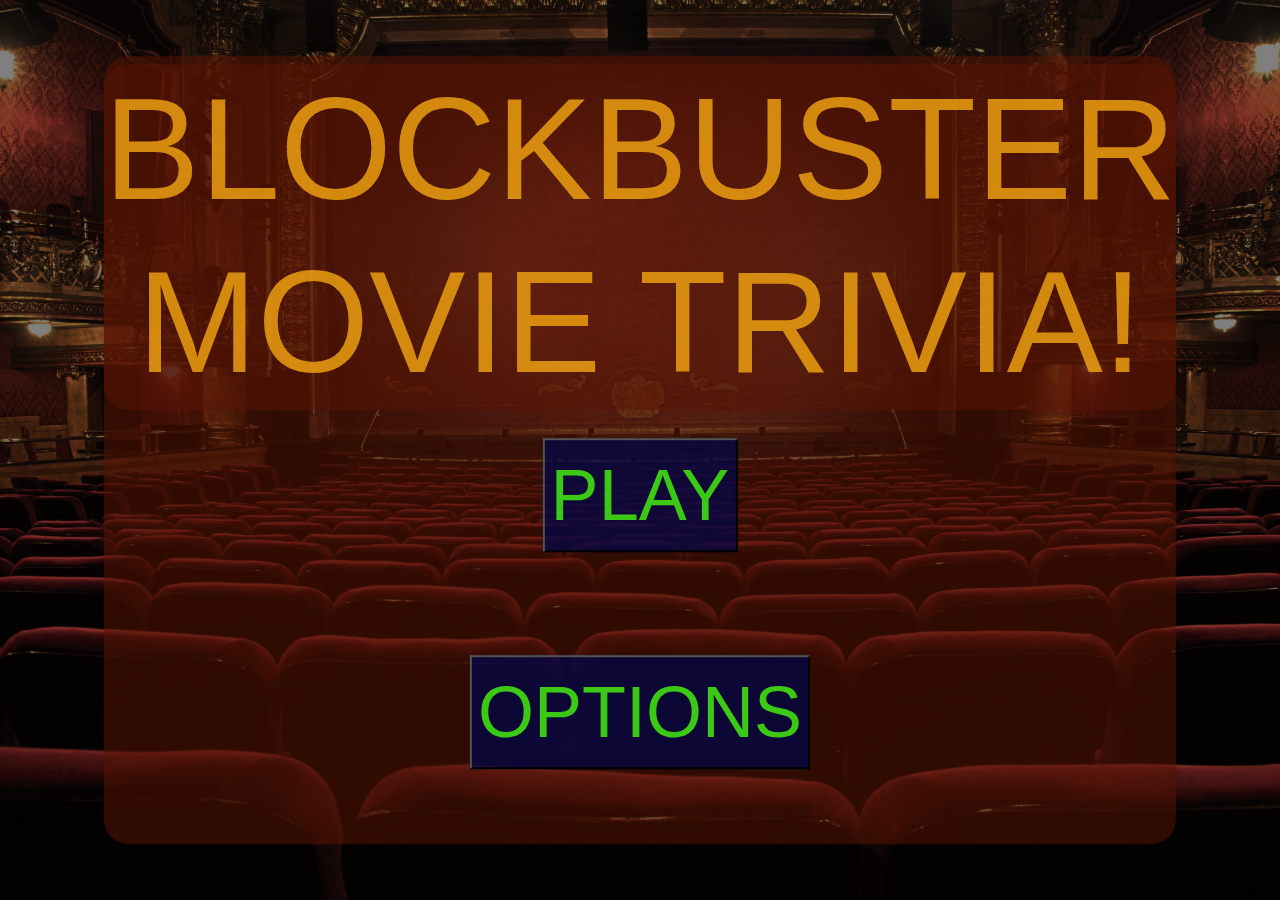
==== index.html @ 9a0c7b97 "cp" ====
<!doctype html>
<html lang="en">

<head>
    <!-- Required meta tags -->
    <meta charset="utf-8">
    <meta name="viewport" content="width=device-width, initial-scale=1, shrink-to-fit=no">

    <!-- Bootstrap CSS -->
    <link rel="stylesheet" href="https://stackpath.bootstrapcdn.com/bootstrap/4.3.1/css/bootstrap.min.css"
        integrity="sha384-ggOyR0iXCbMQv3Xipma34MD+dH/1fQ784/j6cY/iJTQUOhcWr7x9JvoRxT2MZw1T" crossorigin="anonymous">
    <link rel="stylesheet" href="style.css">
    <title>Blockbuster Movie Trivia!</title>
</head>

<body>
    <div class="hero-image">
        <div class="hero-text heroh1">
            <div id="inject"><h1 ></h1></div>
            <h1 class="heroh1" id="">BLOCKBUSTER MOVIE TRIVIA!</h1>
            
            <div class="container-fluid">
               
            </div>

            <div>
                <button class="playBtnc" id="playBtn">PLAY</button>
                <h1></h1>
            </div>
            <div>
                <button class="playBtnc" id="optBtn">OPTIONS</button>
            </div>
            
        </div>



    </div>
    <!-- Optional JavaScript -->
    <!-- jQuery first, then Popper.js, then Bootstrap JS -->
    <script src="https://code.jquery.com/jquery-3.3.1.slim.min.js"
        integrity="sha384-q8i/X+965DzO0rT7abK41JStQIAqVgRVzpbzo5smXKp4YfRvH+8abtTE1Pi6jizo"
        crossorigin="anonymous"></script>
    <script src="https://cdnjs.cloudflare.com/ajax/libs/popper.js/1.14.7/umd/popper.min.js"
        integrity="sha384-UO2eT0CpHqdSJQ6hJty5KVphtPhzWj9WO1clHTMGa3JDZwrnQq4sF86dIHNDz0W1"
        crossorigin="anonymous"></script>
    <script src="https://stackpath.bootstrapcdn.com/bootstrap/4.3.1/js/bootstrap.min.js"
        integrity="sha384-JjSmVgyd0p3pXB1rRibZUAYoIIy6OrQ6VrjIEaFf/nJGzIxFDsf4x0xIM+B07jRM"
        crossorigin="anonymous"></script>
    <script src="script.js"></script>
</body>

</html>
---- style.css ----
body, html {
    height: 100%;
}

/* The hero image */
.hero-image {
  /* Use "linear-gradient" to add a darken background effect to the image (photographer.jpg). This will make the text easier to read */
  background-image: linear-gradient(rgba(0, 0, 0, 0.5), rgba(0, 0, 0, 0.5)), url("bgMovie.jpg");

  /* Set a specific height */
  height: 100%;

  /* Position and center the image to scale nicely on all screens */
  background-position: center;
  background-repeat: no-repeat;
  background-size: cover;
  position: relative;
}

/* Place text in the middle of the image */
.hero-text {
  text-align: center;
  position: absolute;
  top: 50%;
  left: 50%;
  transform: translate(-50%, -50%);
  color: white;
  font-size: 1em;
}
.heroh1{
    
font-size: 3em;
color:rgba(236, 159, 16, 0.849);

border-radius: 25px;
background: rgba(87, 20, 3, 0.541);
  
}
.textgold
{
    color:rgba(247, 137, 11, 0.767)
}
.playBtnc{
    margin-bottom:75px;
    margin-top:20px;
    
padding: 50px,50px;
    font-size: 1.5em;
    color:rgba(67, 236, 16, 0.849);
    background:rgba(2, 7, 73, 0.733)
    


}
.answerBtn{

  margin-bottom:75px;
    margin-top:20px;
    
padding: 50px,50px;
    font-size: 1em;
    color:rgba(16, 185, 236, 0.849);
    background:rgba(13, 24, 180, 0.466)
}
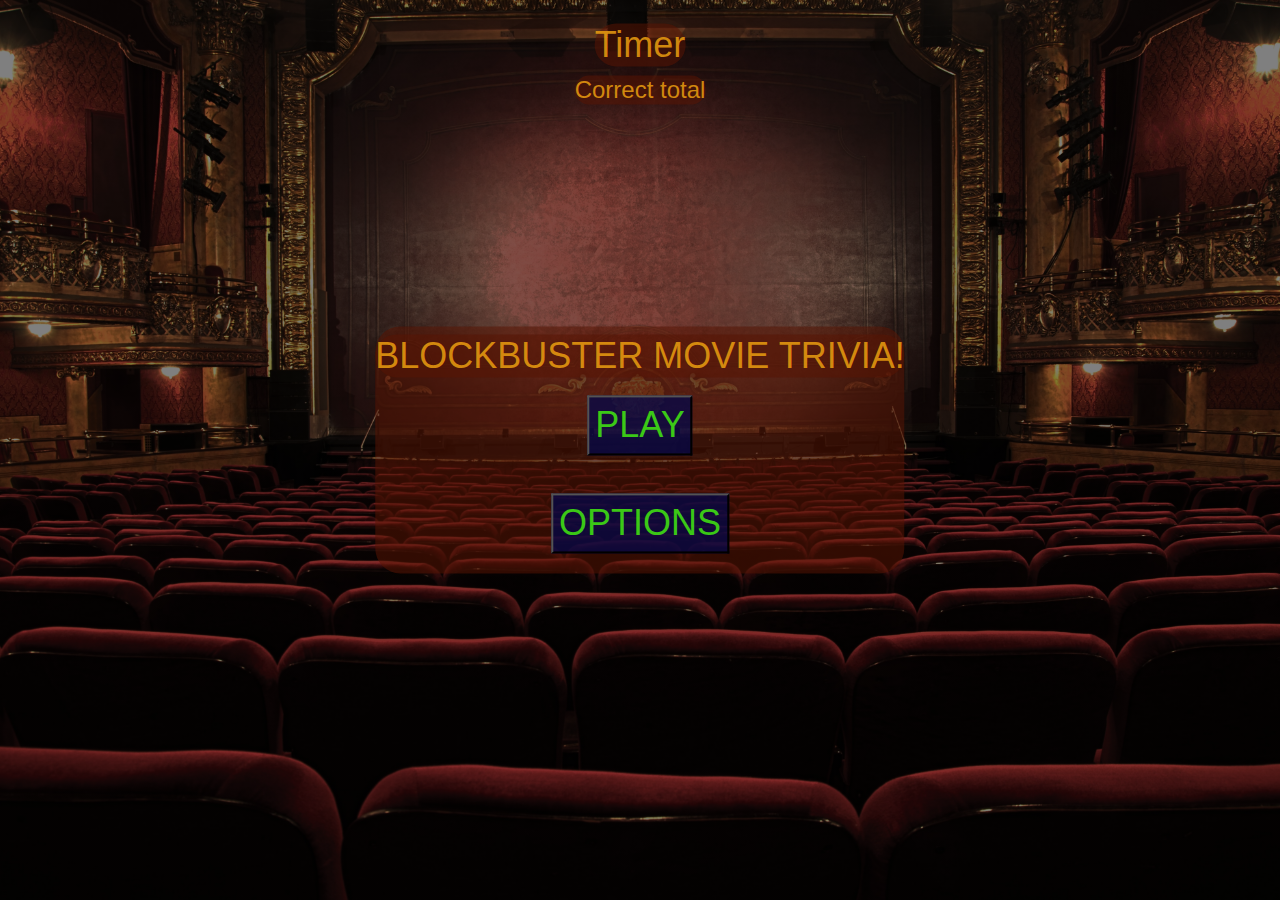
==== commit 09c1787c: "cp" ====
--- a/index.html
+++ b/index.html
@@ -14,14 +14,19 @@
 </head>
 
 <body>
+
     <div class="hero-image">
+
+
+
         <div class="hero-text heroh1">
-            <div id="inject"><h1 ></h1></div>
+            <div>
+                <h1></h1>
+            </div>
             <h1 class="heroh1" id="">BLOCKBUSTER MOVIE TRIVIA!</h1>
+
+
             
-            <div class="container-fluid">
-               
-            </div>
 
             <div>
                 <button class="playBtnc" id="playBtn">PLAY</button>
@@ -30,24 +35,39 @@
             <div>
                 <button class="playBtnc" id="optBtn">OPTIONS</button>
             </div>
-            
+            <div id="inject" class="container-fluid">
+
+                </div>
+
+
         </div>
 
+        <div class="container-fluid">
+            <div>
+                <h1 class="hero-text2 heroh2" id="C">
+                    Correct total
+                </h1>
+            </div>
+            <div class="container-fluid hero-text3">
+                <div>
+                    <h1 class="hero-text3 heroh3" id="counter">
+                        Timer
+                    </h1>
+                </div>
 
-
-    </div>
-    <!-- Optional JavaScript -->
-    <!-- jQuery first, then Popper.js, then Bootstrap JS -->
-    <script src="https://code.jquery.com/jquery-3.3.1.slim.min.js"
-        integrity="sha384-q8i/X+965DzO0rT7abK41JStQIAqVgRVzpbzo5smXKp4YfRvH+8abtTE1Pi6jizo"
-        crossorigin="anonymous"></script>
-    <script src="https://cdnjs.cloudflare.com/ajax/libs/popper.js/1.14.7/umd/popper.min.js"
-        integrity="sha384-UO2eT0CpHqdSJQ6hJty5KVphtPhzWj9WO1clHTMGa3JDZwrnQq4sF86dIHNDz0W1"
-        crossorigin="anonymous"></script>
-    <script src="https://stackpath.bootstrapcdn.com/bootstrap/4.3.1/js/bootstrap.min.js"
-        integrity="sha384-JjSmVgyd0p3pXB1rRibZUAYoIIy6OrQ6VrjIEaFf/nJGzIxFDsf4x0xIM+B07jRM"
-        crossorigin="anonymous"></script>
-    <script src="script.js"></script>
+            </div>
+            <!-- Optional JavaScript -->
+            <!-- jQuery first, then Popper.js, then Bootstrap JS -->
+            <script src="https://code.jquery.com/jquery-3.3.1.slim.min.js"
+                integrity="sha384-q8i/X+965DzO0rT7abK41JStQIAqVgRVzpbzo5smXKp4YfRvH+8abtTE1Pi6jizo"
+                crossorigin="anonymous"></script>
+            <script src="https://cdnjs.cloudflare.com/ajax/libs/popper.js/1.14.7/umd/popper.min.js"
+                integrity="sha384-UO2eT0CpHqdSJQ6hJty5KVphtPhzWj9WO1clHTMGa3JDZwrnQq4sF86dIHNDz0W1"
+                crossorigin="anonymous"></script>
+            <script src="https://stackpath.bootstrapcdn.com/bootstrap/4.3.1/js/bootstrap.min.js"
+                integrity="sha384-JjSmVgyd0p3pXB1rRibZUAYoIIy6OrQ6VrjIEaFf/nJGzIxFDsf4x0xIM+B07jRM"
+                crossorigin="anonymous"></script>
+            <script src="script.js"></script>
 </body>
 
 </html>--- a/style.css
+++ b/style.css
@@ -29,22 +29,23 @@
 }
 .heroh1{
     
-font-size: 3em;
+font-size: 1.5em;
 color:rgba(236, 159, 16, 0.849);
 
 border-radius: 25px;
 background: rgba(87, 20, 3, 0.541);
   
 }
+
 .textgold
 {
     color:rgba(247, 137, 11, 0.767)
 }
 .playBtnc{
-    margin-bottom:75px;
-    margin-top:20px;
+    margin-bottom:20px;
+    margin-top:10px;
     
-padding: 50px,50px;
+padding: 25px,25px;
     font-size: 1.5em;
     color:rgba(67, 236, 16, 0.849);
     background:rgba(2, 7, 73, 0.733)
@@ -58,11 +59,45 @@
     margin-top:20px;
     
 padding: 50px,50px;
-    font-size: 1em;
+    font-size: 1.5em;
     color:rgba(16, 185, 236, 0.849);
     background:rgba(13, 24, 180, 0.466)
 }
-    
+.hero-text2 {
+  text-align: center;
+  position: absolute;
+  top: 10%;
+  left: 50%;
+  transform: translate(-50%, -50%);
+  color: white;
+  font-size: 2em;
+}
+.heroh2
+{
+  font-size: 1.5em;
+  color:rgba(236, 159, 16, 0.849);
+
+  border-radius: 25px;
+  background: rgba(87, 20, 3, 0.54);
+}
+.hero-text3 {
+  text-align: center;
+  position: absolute;
+  top: 5%;
+  left: 50%;
+  transform: translate(-50%, -50%);
+  color: white;
+  font-size: 1.5em;
+}
+.heroh3
+{
+  font-size: 1.5em;
+  color:rgba(236, 159, 16, 0.849);
+
+  border-radius: 25px;
+  background: rgba(87, 20, 3, 0.54);
+}
+
     
 
 
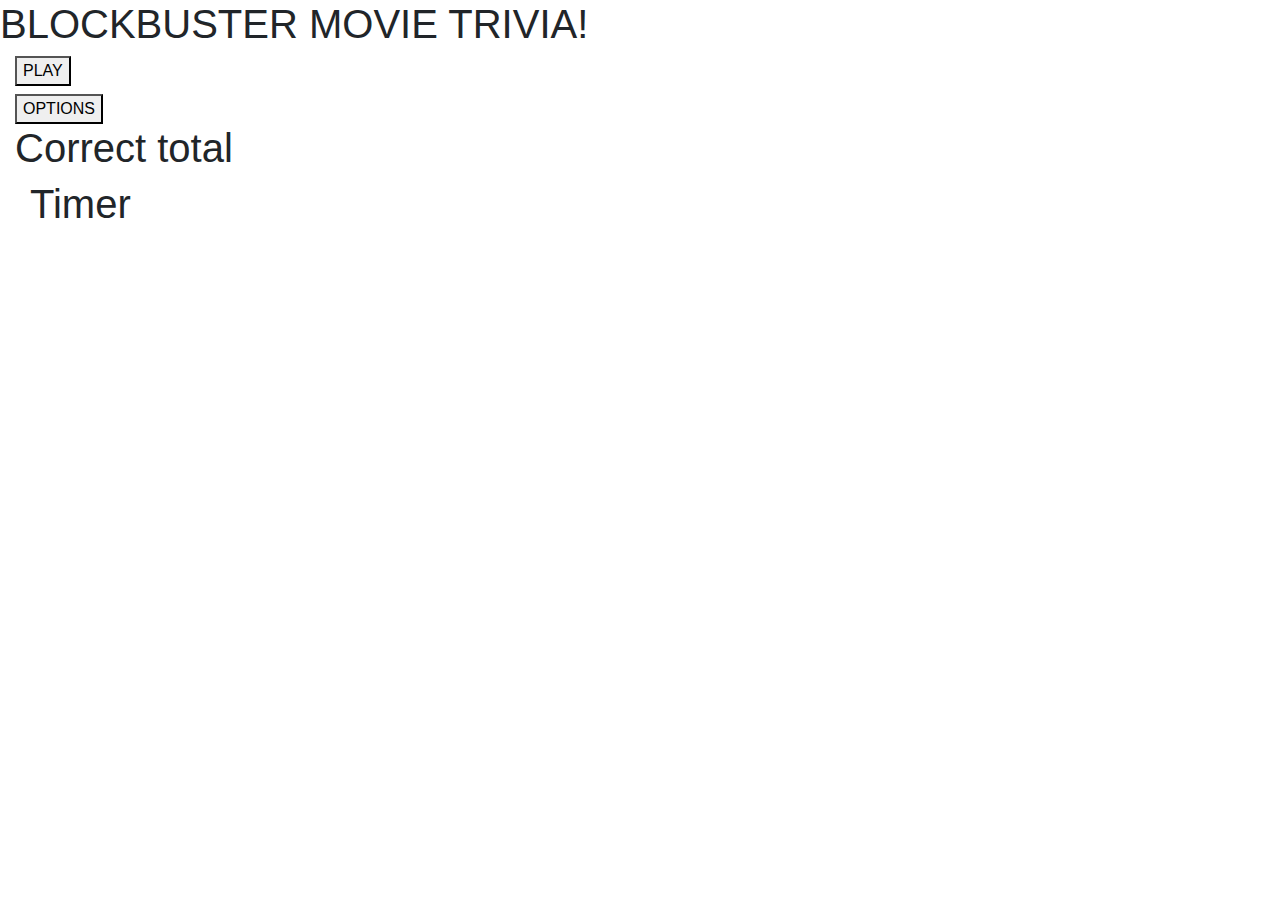
==== commit 99607c72: "lincon helped get back on track" ====
--- a/index.html
+++ b/index.html
@@ -9,39 +9,17 @@
     <!-- Bootstrap CSS -->
     <link rel="stylesheet" href="https://stackpath.bootstrapcdn.com/bootstrap/4.3.1/css/bootstrap.min.css"
         integrity="sha384-ggOyR0iXCbMQv3Xipma34MD+dH/1fQ784/j6cY/iJTQUOhcWr7x9JvoRxT2MZw1T" crossorigin="anonymous">
-    <link rel="stylesheet" href="style.css">
+    <!-- <link rel="stylesheet" href="style.css"> -->
     <title>Blockbuster Movie Trivia!</title>
 </head>
 
 <body>
-
     <div class="hero-image">
-
-
-
         <div class="hero-text heroh1">
-            <div>
-                <h1></h1>
+            <h1 class="heroh1" id="">BLOCKBUSTER MOVIE TRIVIA!</h1>
+            <div id="inject" class="container-fluid">
             </div>
-            <h1 class="heroh1" id="">BLOCKBUSTER MOVIE TRIVIA!</h1>
-
-
-            
-
-            <div>
-                <button class="playBtnc" id="playBtn">PLAY</button>
-                <h1></h1>
-            </div>
-            <div>
-                <button class="playBtnc" id="optBtn">OPTIONS</button>
-            </div>
-            <div id="inject" class="container-fluid">
-
-                </div>
-
-
         </div>
-
         <div class="container-fluid">
             <div>
                 <h1 class="hero-text2 heroh2" id="C">
@@ -54,8 +32,9 @@
                         Timer
                     </h1>
                 </div>
-
             </div>
+        </div>
+    </div>
             <!-- Optional JavaScript -->
             <!-- jQuery first, then Popper.js, then Bootstrap JS -->
             <script src="https://code.jquery.com/jquery-3.3.1.slim.min.js"
--- a/style.css
+++ b/style.css
@@ -1,15 +1,14 @@
 body, html {
-    height: 100%;
+  height: 100%;
 }
 
 /* The hero image */
+
 .hero-image {
   /* Use "linear-gradient" to add a darken background effect to the image (photographer.jpg). This will make the text easier to read */
   background-image: linear-gradient(rgba(0, 0, 0, 0.5), rgba(0, 0, 0, 0.5)), url("bgMovie.jpg");
-
   /* Set a specific height */
   height: 100%;
-
   /* Position and center the image to scale nicely on all screens */
   background-position: center;
   background-repeat: no-repeat;
@@ -18,6 +17,7 @@
 }
 
 /* Place text in the middle of the image */
+
 .hero-text {
   text-align: center;
   position: absolute;
@@ -27,42 +27,36 @@
   color: white;
   font-size: 1em;
 }
-.heroh1{
-    
-font-size: 1.5em;
-color:rgba(236, 159, 16, 0.849);
 
-border-radius: 25px;
-background: rgba(87, 20, 3, 0.541);
-  
+.heroh1 {
+  font-size: 1.5em;
+  color: rgba(236, 159, 16, 0.849);
+  border-radius: 25px;
+  background: rgba(87, 20, 3, 0.541);
 }
 
-.textgold
-{
-    color:rgba(247, 137, 11, 0.767)
+.textgold {
+  color: rgba(247, 137, 11, 0.767)
 }
-.playBtnc{
-    margin-bottom:20px;
-    margin-top:10px;
-    
-padding: 25px,25px;
-    font-size: 1.5em;
-    color:rgba(67, 236, 16, 0.849);
-    background:rgba(2, 7, 73, 0.733)
-    
 
+.playBtnc {
+  margin-bottom: 20px;
+  margin-top: 10px;
+  padding: 25px, 25px;
+  font-size: 1.5em;
+  color: rgba(67, 236, 16, 0.849);
+  background: rgba(2, 7, 73, 0.733)
+}
 
+.answerBtn {
+  margin-bottom: 75px;
+  margin-top: 20px;
+  padding: 50px, 50px;
+  font-size: 1.5em;
+  color: rgba(16, 185, 236, 0.849);
+  background: rgba(13, 24, 180, 0.466)
 }
-.answerBtn{
 
-  margin-bottom:75px;
-    margin-top:20px;
-    
-padding: 50px,50px;
-    font-size: 1.5em;
-    color:rgba(16, 185, 236, 0.849);
-    background:rgba(13, 24, 180, 0.466)
-}
 .hero-text2 {
   text-align: center;
   position: absolute;
@@ -72,14 +66,14 @@
   color: white;
   font-size: 2em;
 }
-.heroh2
-{
+
+.heroh2 {
   font-size: 1.5em;
-  color:rgba(236, 159, 16, 0.849);
-
+  color: rgba(236, 159, 16, 0.849);
   border-radius: 25px;
   background: rgba(87, 20, 3, 0.54);
 }
+
 .hero-text3 {
   text-align: center;
   position: absolute;
@@ -89,16 +83,10 @@
   color: white;
   font-size: 1.5em;
 }
-.heroh3
-{
+
+.heroh3 {
   font-size: 1.5em;
-  color:rgba(236, 159, 16, 0.849);
-
+  color: rgba(236, 159, 16, 0.849);
   border-radius: 25px;
   background: rgba(87, 20, 3, 0.54);
-}
-
-    
-
-
-
+}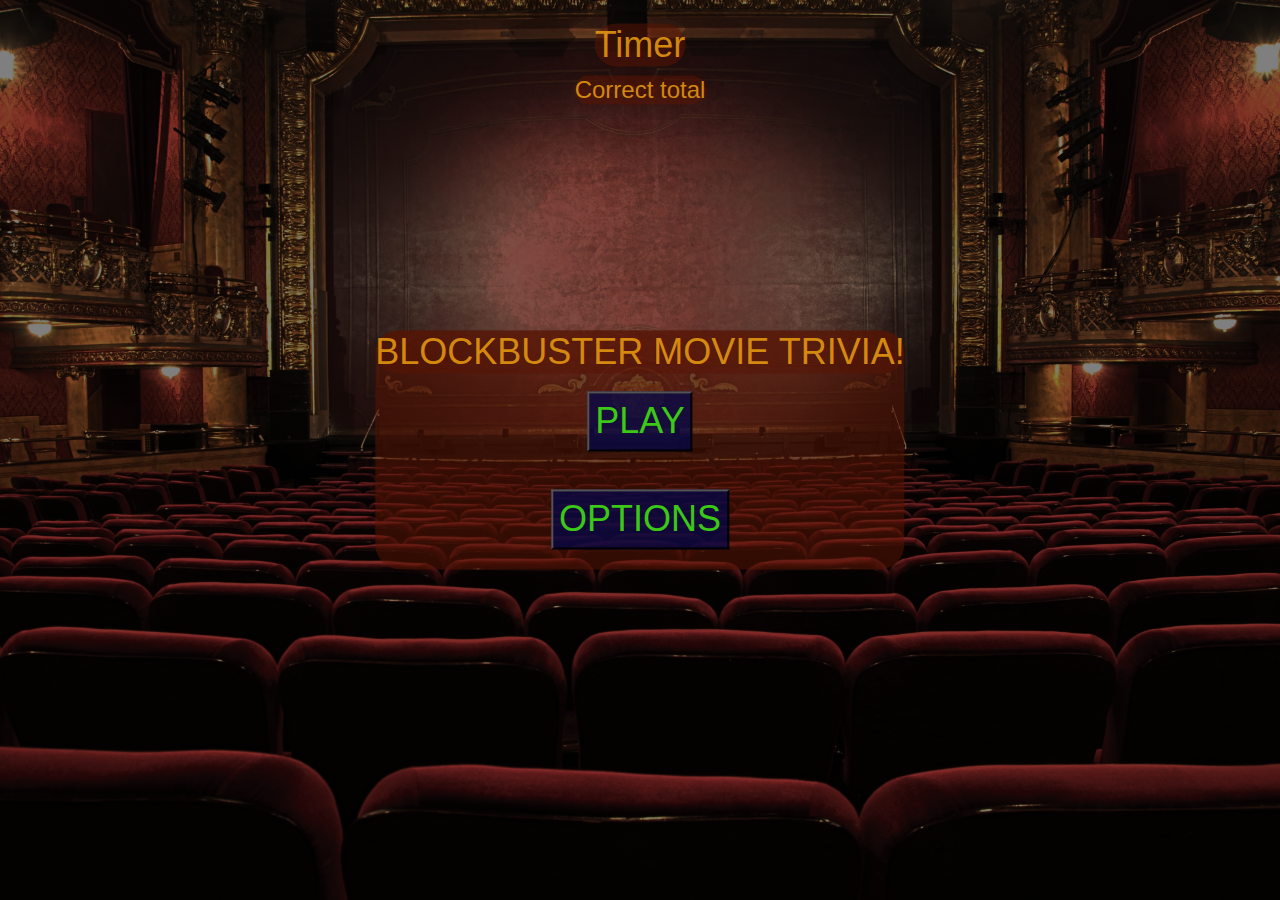
==== commit 974cf99e: "cp" ====
--- a/index.html
+++ b/index.html
@@ -9,7 +9,7 @@
     <!-- Bootstrap CSS -->
     <link rel="stylesheet" href="https://stackpath.bootstrapcdn.com/bootstrap/4.3.1/css/bootstrap.min.css"
         integrity="sha384-ggOyR0iXCbMQv3Xipma34MD+dH/1fQ784/j6cY/iJTQUOhcWr7x9JvoRxT2MZw1T" crossorigin="anonymous">
-    <!-- <link rel="stylesheet" href="style.css"> -->
+     <link rel="stylesheet" href="style.css"> 
     <title>Blockbuster Movie Trivia!</title>
 </head>
 
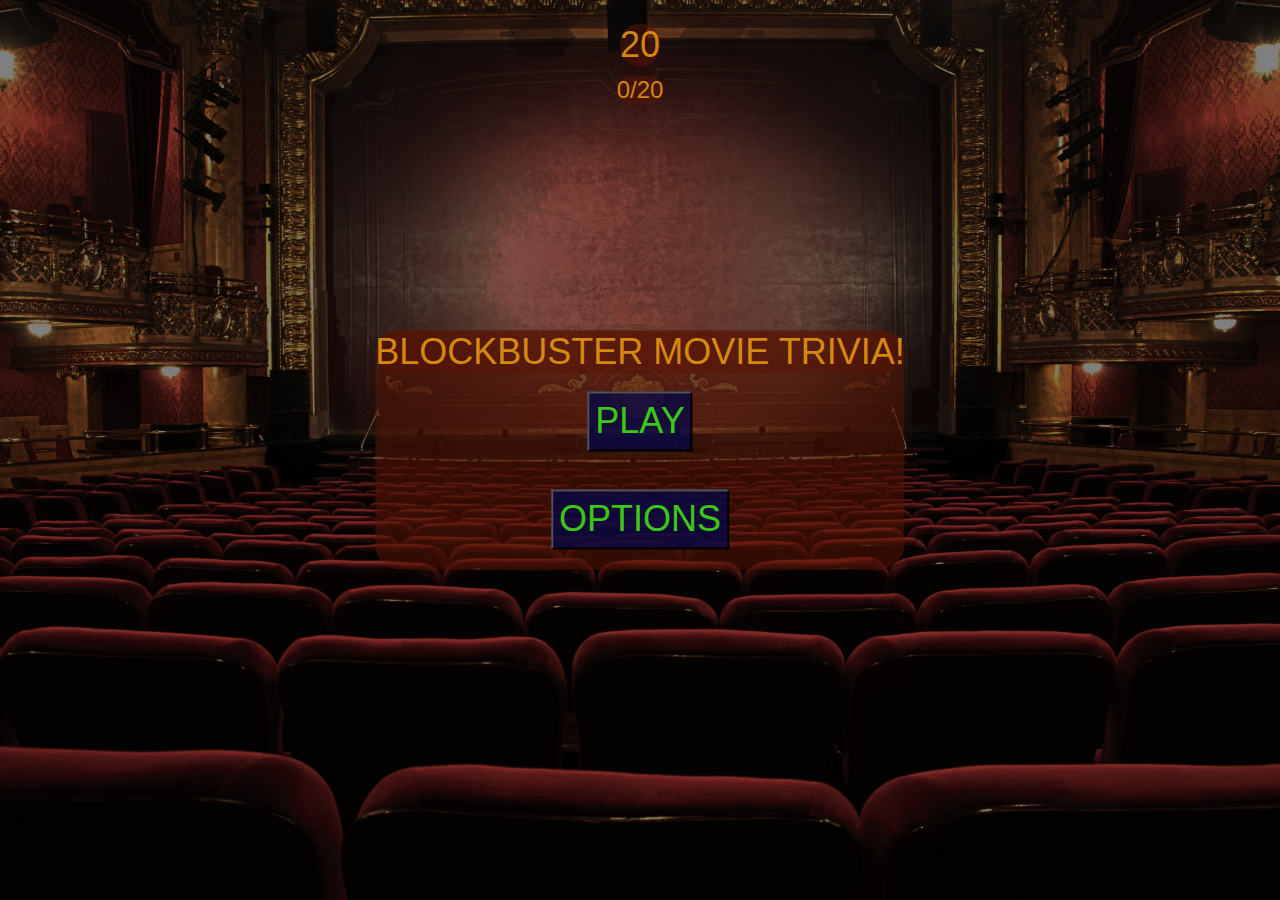
==== commit b76d9827: "end of day need to fix few bugs" ====
--- a/index.html
+++ b/index.html
@@ -22,14 +22,14 @@
         </div>
         <div class="container-fluid">
             <div>
-                <h1 class="hero-text2 heroh2" id="C">
-                    Correct total
+                <h1 class="hero-text2 heroh2" id="correct">
+                    0/20
                 </h1>
             </div>
             <div class="container-fluid hero-text3">
                 <div>
                     <h1 class="hero-text3 heroh3" id="counter">
-                        Timer
+                         20
                     </h1>
                 </div>
             </div>
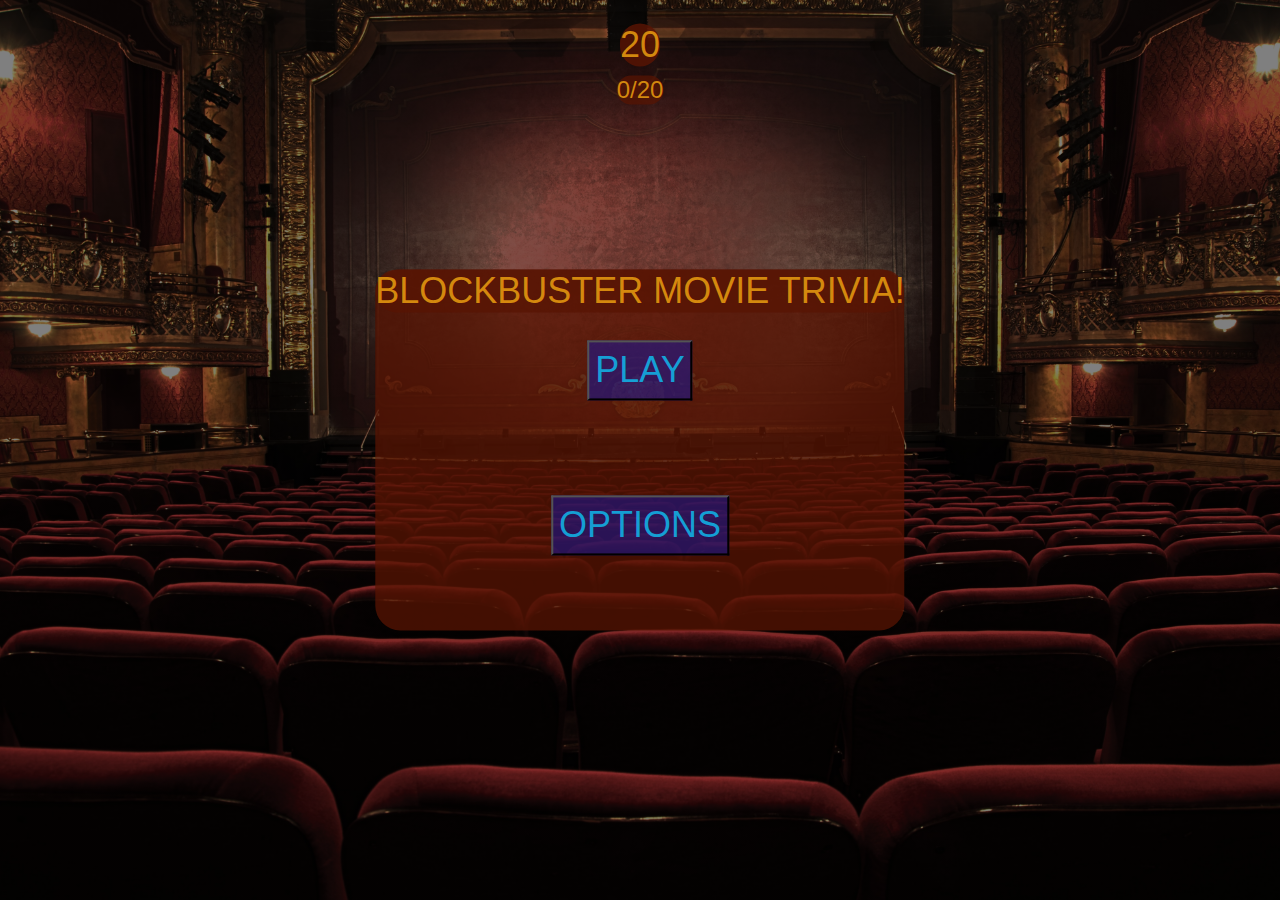
==== commit 5b18c8ef: "That is it out of time" ====
--- a/index.html
+++ b/index.html
@@ -11,6 +11,7 @@
         integrity="sha384-ggOyR0iXCbMQv3Xipma34MD+dH/1fQ784/j6cY/iJTQUOhcWr7x9JvoRxT2MZw1T" crossorigin="anonymous">
      <link rel="stylesheet" href="style.css"> 
     <title>Blockbuster Movie Trivia!</title>
+    <audio src="epicmusic.mp3" id="sound"></audio>
 </head>
 
 <body>
--- a/style.css
+++ b/style.css
@@ -29,10 +29,10 @@
 }
 
 .heroh1 {
-  font-size: 1.5em;
+  font-size: 1.500em;
   color: rgba(236, 159, 16, 0.849);
   border-radius: 25px;
-  background: rgba(87, 20, 3, 0.541);
+  background: rgba(87, 20, 3, 0.753);
 }
 
 .textgold {
@@ -44,8 +44,8 @@
   margin-top: 10px;
   padding: 25px, 25px;
   font-size: 1.5em;
-  color: rgba(67, 236, 16, 0.849);
-  background: rgba(2, 7, 73, 0.733)
+  color: rgba(187, 128, 0, 0.993);
+  background: rgba(66, 6, 6, 0.76)
 }
 
 .answerBtn {
@@ -71,7 +71,7 @@
   font-size: 1.5em;
   color: rgba(236, 159, 16, 0.849);
   border-radius: 25px;
-  background: rgba(87, 20, 3, 0.54);
+  background: rgba(87, 20, 3, 0.74);
 }
 
 .hero-text3 {
@@ -88,5 +88,12 @@
   font-size: 1.5em;
   color: rgba(236, 159, 16, 0.849);
   border-radius: 25px;
-  background: rgba(87, 20, 3, 0.54);
+  background: rgba(87, 20, 3, 0.856);
+}
+.youwin{
+  font-size: 1.5em;
+  color: rgb(38, 0, 255);
+  border-radius: 25px;
+  background: rgba(87, 20, 3, 0.541);
+
 }